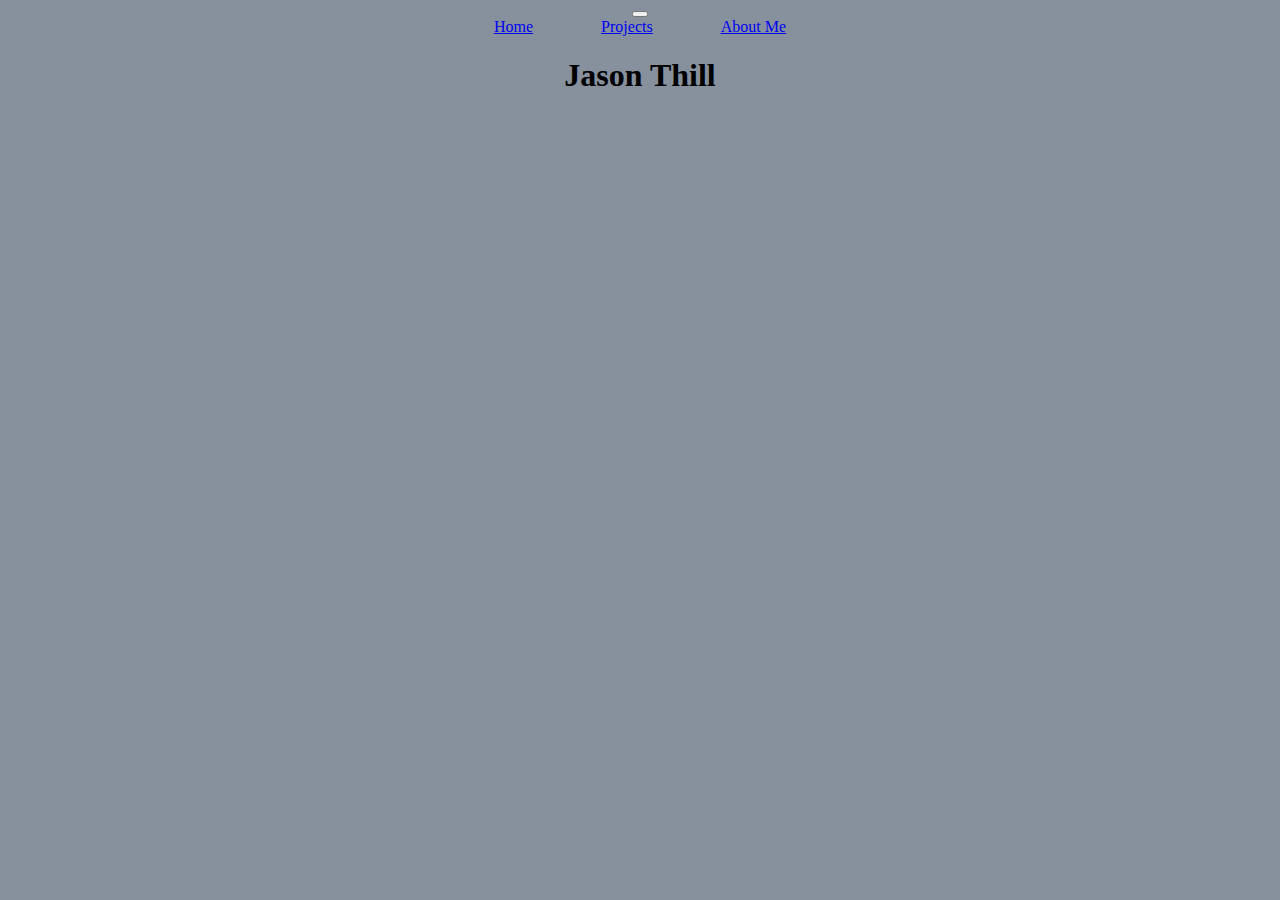
==== projects.html @ f7e3e5ef "Added content" ====
<!DOCTYPE html>
<html lang="en">
<head>
  <meta charset="UTF-8">
  <meta name="viewport" content="width=device-width, initial-scale=1.0">
  <meta http-equiv="X-UA-Compatible" content="ie=edge">
  <title>Online Portfolio</title>
  <link href="https://cdn.jsdelivr.net/npm/bootstrap@5.1.3/dist/css/bootstrap.min.css" rel="stylesheet" integrity="sha384-1BmE4kWBq78iYhFldvKuhfTAU6auU8tT94WrHftjDbrCEXSU1oBoqyl2QvZ6jIW3" crossorigin="anonymous">
  <link rel="stylesheet" href="styles.css">
</head>
<body>

  <nav class="navbar navbar-expand-lg navbar-dark bg-dark">
    <div class="container-fluid">
      <button class="navbar-toggler" type="button" data-bs-toggle="collapse" data-bs-target="#navbarNavAltMarkup" aria-controls="navbarNavAltMarkup" aria-expanded="false" aria-label="Toggle navigation">
        <span class="navbar-toggler-icon"></span>
      </button>
      <div class="collapse navbar-collapse" id="navbarNavAltMarkup">
        <div class="navbar-nav">
          <a class="nav-link active" aria-current="page" href="index.html">Home</a>
          <a class="nav-link" href="projects.html">Projects</a>
          <a class="nav-link" href="aboutme.html">About Me</a>
        </div>
      </div>
    </div>
  </nav>

  <h1>Jason Thill</h1>


  <script src="https://cdn.jsdelivr.net/npm/@popperjs/core@2.10.2/dist/umd/popper.min.js" integrity="sha384-7+zCNj/IqJ95wo16oMtfsKbZ9ccEh31eOz1HGyDuCQ6wgnyJNSYdrPa03rtR1zdB" crossorigin="anonymous"></script>
  <script src="https://cdn.jsdelivr.net/npm/bootstrap@5.1.3/dist/js/bootstrap.min.js" integrity="sha384-QJHtvGhmr9XOIpI6YVutG+2QOK9T+ZnN4kzFN1RtK3zEFEIsxhlmWl5/YESvpZ13" crossorigin="anonymous"></script>
</body>
</html>
---- styles.css ----
body {
  position: relative;
  margin: auto;
  text-align: center;
  background: #87919E;
  min-height: 100vh;
}

.navbar {
  margin-bottom: 1em;
}
.collapse {
  display: flex;
  justify-content: space-around;
}
.nav-link {
  margin-left: 2em;
  margin-right: 2em;
}

header img {
  margin-top: 1em;
  width:40%;
}

header h1 {
  margin-top: .5em;
}

section {
  margin-top: 3em;
  display: flex;
  justify-content: center;
  flex-flow: row wrap;
  padding-bottom: 5em;
}

.row {
  width: 60%;
}

.card, .card-text {
  margin-top: 1em;
  background: #212529;
  color: rgb(255,255,255);
}

.card-text-header {
  margin: auto;
  width: 80%
}

.card-list {
  display: grid;
  grid-template-columns: 1fr 1fr;
  margin: auto;
  width: 70%;
  text-align: left;
}
.btn {
  background: #87919E;
  color: #212529;
}
footer {
  position: absolute;
  bottom: 0;
  width: 100%;
  padding: .3em;
  background: #212529;
  color: rgb(255,255,255);
}
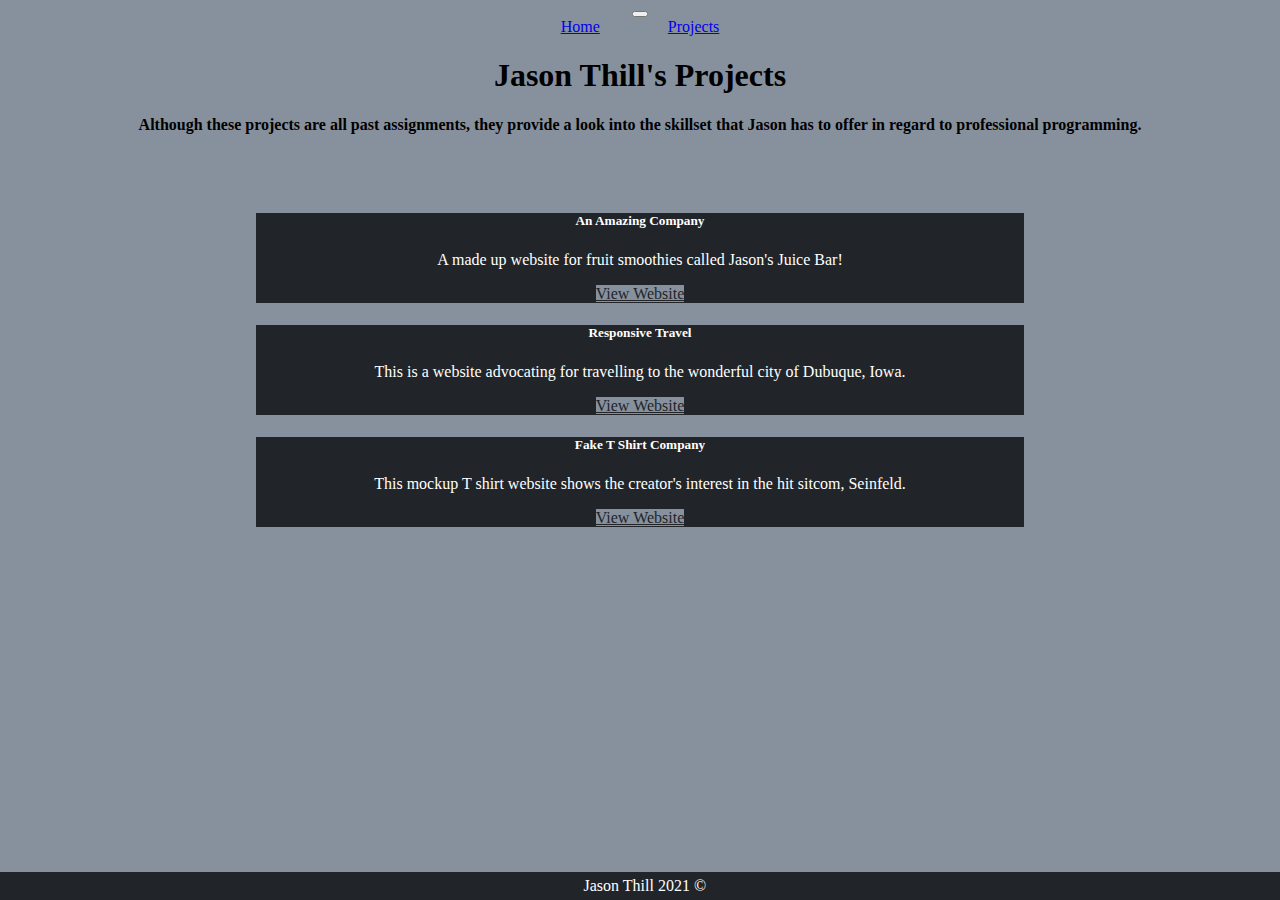
==== commit ed188f7f: "made final adjustments" ====
--- a/projects.html
+++ b/projects.html
@@ -19,13 +19,49 @@
         <div class="navbar-nav">
           <a class="nav-link active" aria-current="page" href="index.html">Home</a>
           <a class="nav-link" href="projects.html">Projects</a>
-          <a class="nav-link" href="aboutme.html">About Me</a>
         </div>
       </div>
     </div>
   </nav>
 
-  <h1>Jason Thill</h1>
+  <h1>Jason Thill's Projects</h1>
+  <h4>Although these projects are all past assignments, they provide a look into the skillset that Jason has to offer in regard to professional programming.</h4>
+  <article>
+    <div class="row">
+      <div class="col-sm-5">
+        <div class="card h-100">
+          <div class="card-body">
+            <h5 class="card-title">An Amazing Company</h5>
+            <p class="card-text">A made up website for fruit smoothies called Jason's Juice Bar!</p>
+            <a href="amazingcompany/index.html" class="btn btn-secondary">View Website</a>
+          </div>
+        </div>
+      </div>
+      <div class="col-sm-5">
+        <div class="card h-100">
+          <div class="card-body">
+            <h5 class="card-title">Responsive Travel</h5>
+            <p class="card-text">This is a website advocating for travelling to the wonderful city of Dubuque, Iowa.</p>
+            <a href="responsivetravel/index.html" class="btn btn-secondary">View Website</a>
+          </div>
+        </div>
+      </div>
+      <div class="col-sm-5">
+        <div class="card h-100">
+          <div class="card-body">
+            <h5 class="card-title">Fake T Shirt Company</h5>
+            <p class="card-text">This mockup T shirt website shows the creator's interest in the hit sitcom, Seinfeld.</p>
+            <a href="tshirtcompany/index.html" class="btn btn-secondary">View Website</a>
+          </div>
+        </div>
+      </div>
+    </div>
+
+  </article>
+
+  <footer>
+    Jason Thill 2021 &copy;
+  </footer>
 
 
   <script src="https://cdn.jsdelivr.net/npm/@popperjs/core@2.10.2/dist/umd/popper.min.js" integrity="sha384-7+zCNj/IqJ95wo16oMtfsKbZ9ccEh31eOz1HGyDuCQ6wgnyJNSYdrPa03rtR1zdB" crossorigin="anonymous"></script>
--- a/styles.css
+++ b/styles.css
@@ -36,7 +36,9 @@
 }
 
 .row {
+  justify-content: center;
   width: 60%;
+  flex-wrap: nowrap;
 }
 
 .card, .card-text {
@@ -61,6 +63,19 @@
   background: #87919E;
   color: #212529;
 }
+
+h4 {
+  width: 80%;
+  margin: auto;
+}
+
+article {
+  display: flex;
+  align-items: center;
+  justify-content: center;
+  min-height: 50vh;
+  max-width: 100vw;
+}
 footer {
   position: absolute;
   bottom: 0;
